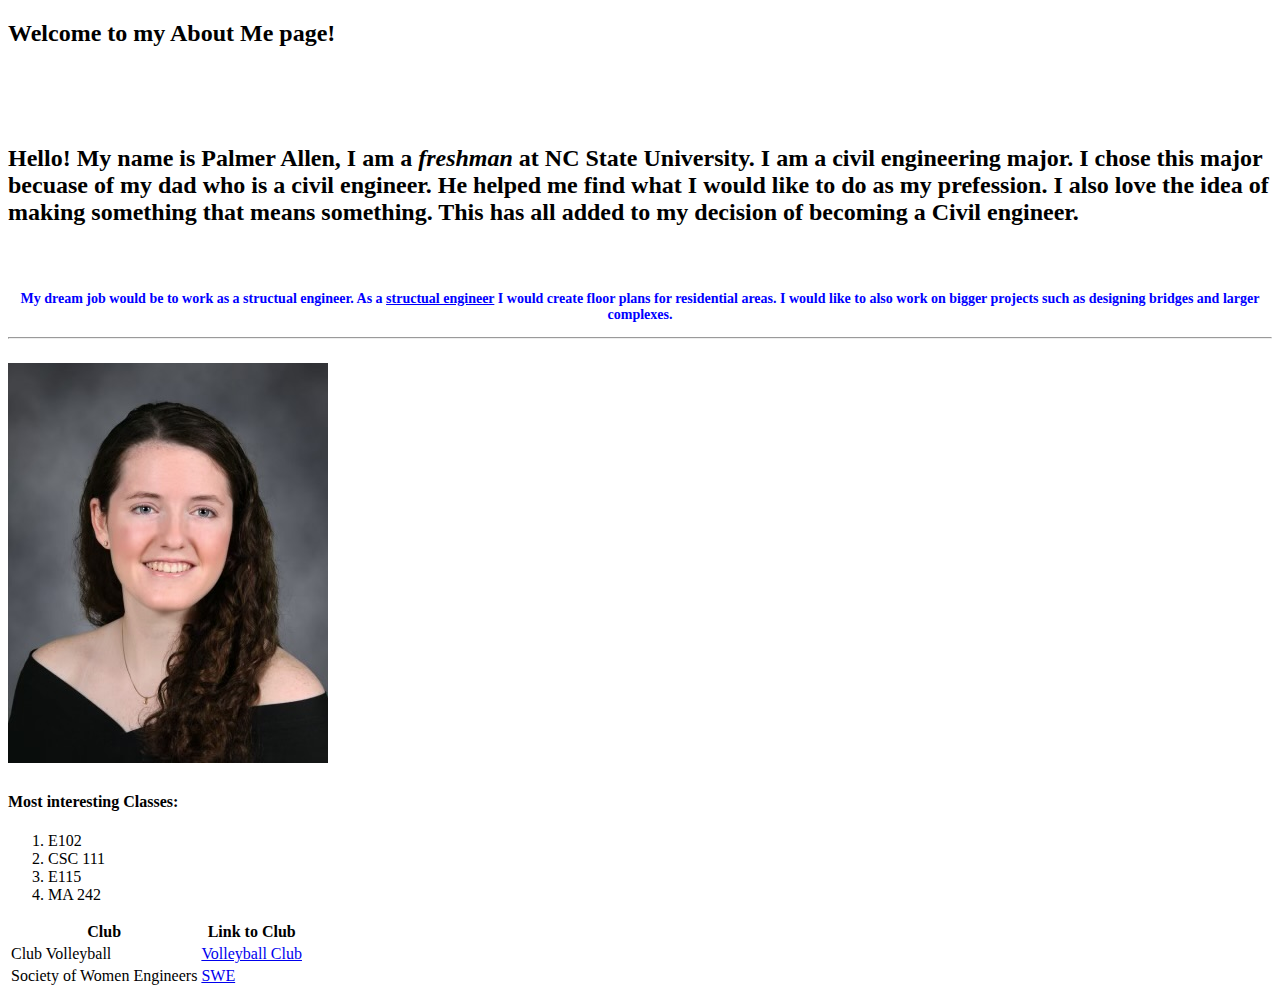
==== index.html @ a238216c "Add files via upload" ====
<!DOCTYPE html>
    <!--
      -Name: Palmer Allen
      -UnityID: peallen
      -Date: 9/21/22
      -Assignment: Index
      -Description: Independent assignment, about me webpages
      -->
    <html xmlns="http://www.w3.org/1999/xhtml">
    <head>
        <meta charset="UTF-8" />
        <link href="style.css" rel="stylesheet" type="text/css" />
        <title>About Me!</title>
    </head>
    
    <h2>Welcome to my About Me page!<h2> 
    <!-- 2 answered here -->
      <br />
    <br />
    <body>

    <p>Hello! My name is Palmer Allen, I am a <em>freshman</em> at NC State University.  
     I am a <strong>civil</strong> engineering major. I chose this major becuase of my dad who is a civil engineer. 
     He helped me find what I would like to do as my prefession. I also love the idea of making something that means something.
     This has all added to my decision of becoming a Civil engineer.
    </p>  
    <br />
    <p style="font-family: Times New Roman; color:#0000FF; font-size:14px; text-align:center;">
    My dream job would be to work as a structual engineer. 
    As a <ins>structual engineer</ins> I would create floor plans for residential areas. 
    I would like to also work on bigger projects such as designing bridges and larger complexes.
    </p>
    <!-- 3 answered here -->
    <hr />
    <p>
      <a href="maito:peallen@ncsu.edu" >
        <img src="Allen-Palmer.jpg" alt="Palmer Allen">
      </a>
    <!-- 4 answered here -->
    <h4>Most interesting Classes:</h4>
        <ol>
            <li>E102</li>
            <li>CSC 111</li>
            <li>E115</li>
            <li>MA 242</li>
        </ol>
    <!-- 5 answered here -->
    <table>
      <tr> <th>Club</th> <th>Link to Club</th> </tr>
      <tr> <td>Club Volleyball</td> <td><a href="https://getinvolved.ncsu.edu/organization/womensclubvb" > Volleyball Club</a></td> </tr>
      <tr> <td>Society of Women Engineers </td> <td><a href="https://getinvolved.ncsu.edu/organization/swe" > SWE</a></td> </tr>
    </table>
    <!-- 6 answered here -->
    </body>
    
</html>
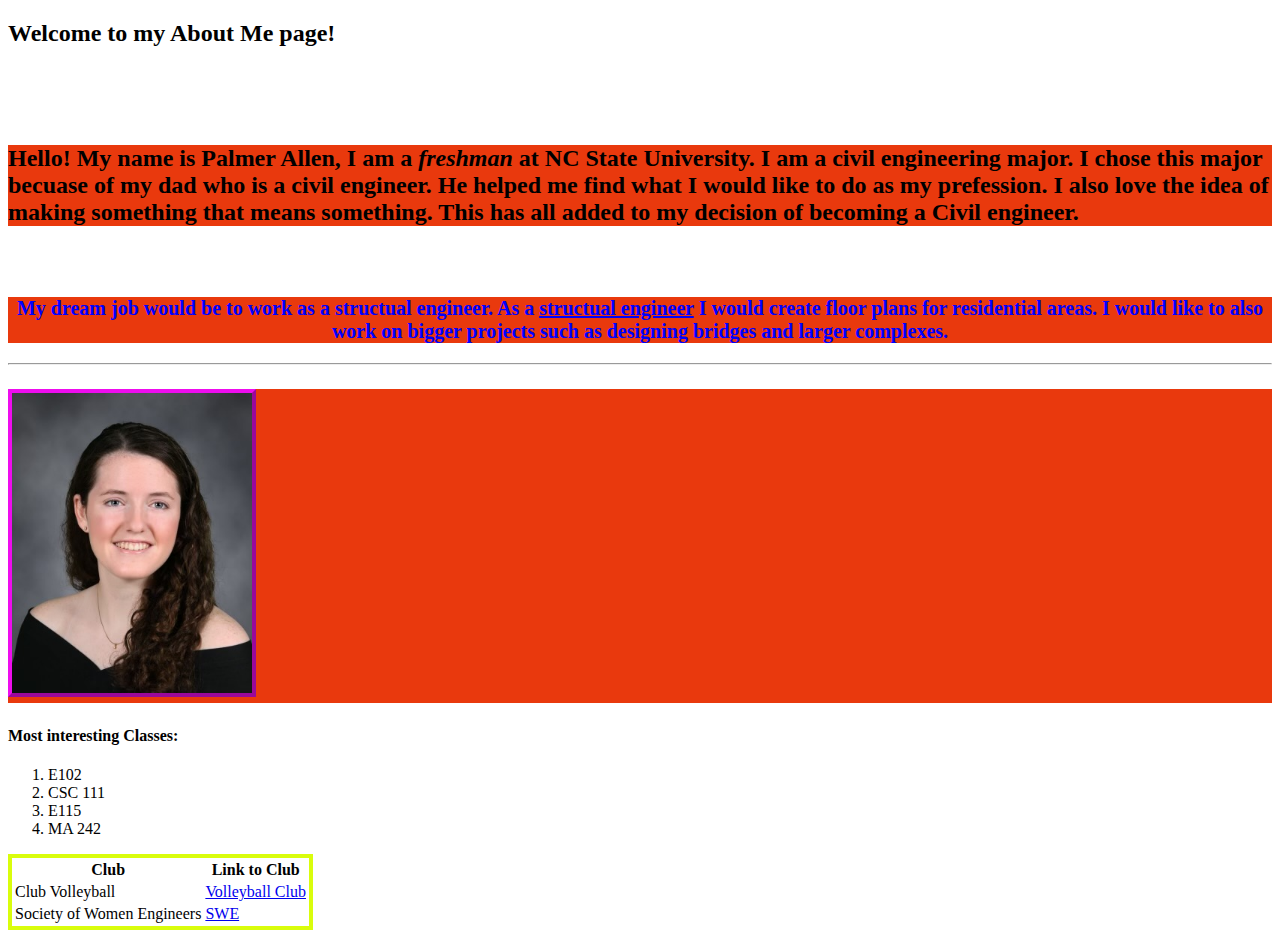
==== commit 290a039f: "Add files via upload" ====
--- a/index.html
+++ b/index.html
@@ -3,8 +3,8 @@
       -Name: Palmer Allen
       -UnityID: peallen
       -Date: 9/21/22
-      -Assignment: Index
-      -Description: Independent assignment, about me webpages
+      -Assignment: Independent assignment
+      -Description: About me webpages
       -->
     <html xmlns="http://www.w3.org/1999/xhtml">
     <head>
@@ -25,7 +25,7 @@
      This has all added to my decision of becoming a Civil engineer.
     </p>  
     <br />
-    <p style="font-family: Times New Roman; color:#0000FF; font-size:14px; text-align:center;">
+    <p style="font-family: Times New Roman; color:#0000FF; font-size:20px; text-align:center;">
     My dream job would be to work as a structual engineer. 
     As a <ins>structual engineer</ins> I would create floor plans for residential areas. 
     I would like to also work on bigger projects such as designing bridges and larger complexes.
@@ -34,7 +34,7 @@
     <hr />
     <p>
       <a href="maito:peallen@ncsu.edu" >
-        <img src="Allen-Palmer.jpg" alt="Palmer Allen">
+        <img src="Allen-Palmer.jpg" alt="Palmer Allen" id="photo-resize">
       </a>
     <!-- 4 answered here -->
     <h4>Most interesting Classes:</h4>
--- a/style.css
+++ b/style.css
@@ -0,0 +1,21 @@
+/*
+ *Name: Palmer Allen
+ *UnityID: peallen
+ *Date: 9/23/22
+ *Assignment: Independent Assignment
+ *Description: create a about me webpage
+ */
+ 
+p {
+    background-color: #e9390d;
+}
+
+table {
+    border: 4px solid #d9fd0c;
+}
+
+#photo-resize {
+    max-width: 250px ;
+    max-height: 300px ;
+    border: 4px outset #ee0dee;
+}
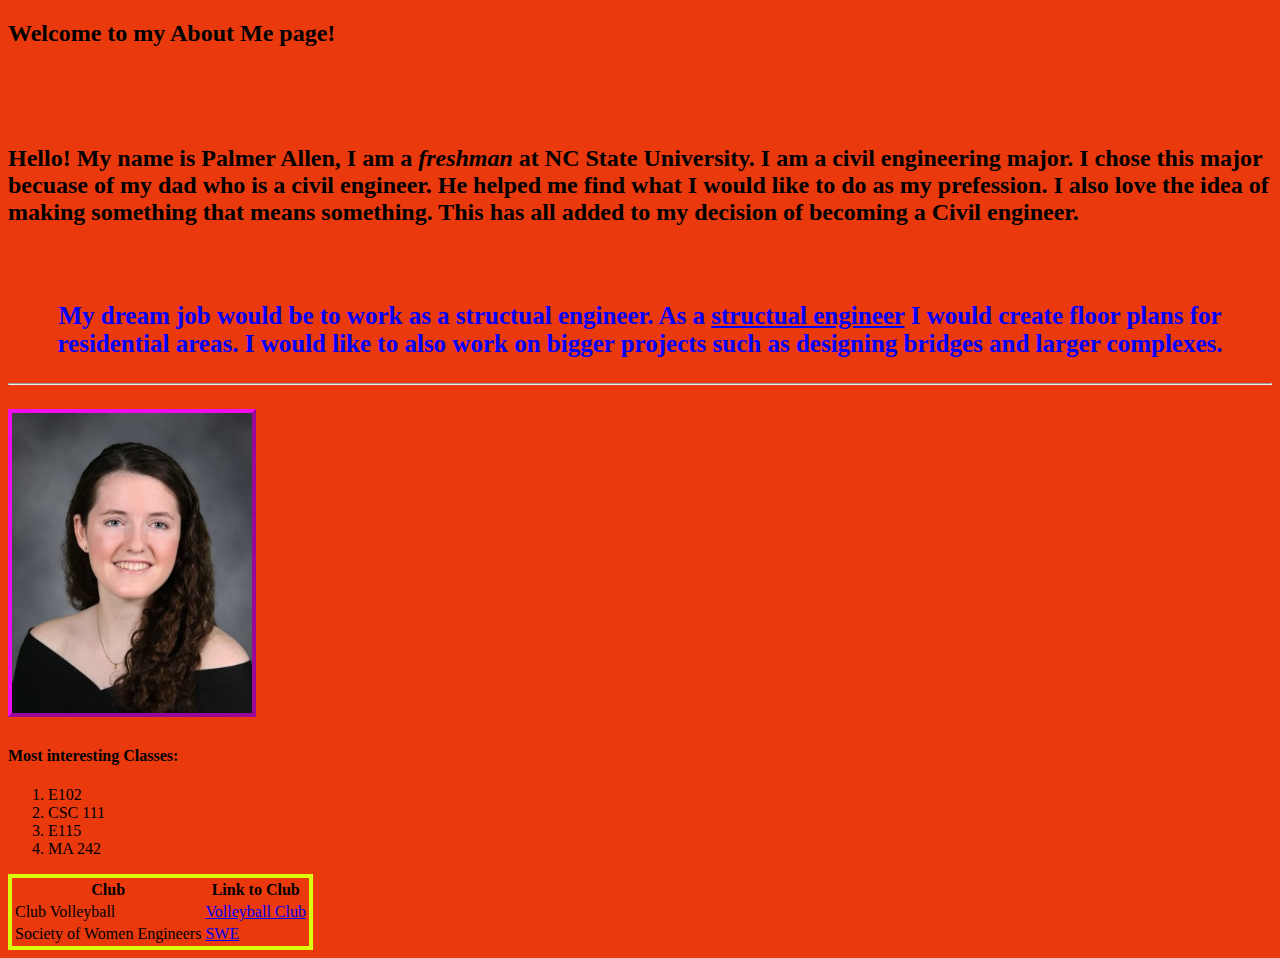
==== commit 7964f159: "Add files via upload" ====
--- a/index.html
+++ b/index.html
@@ -25,7 +25,7 @@
      This has all added to my decision of becoming a Civil engineer.
     </p>  
     <br />
-    <p style="font-family: Times New Roman; color:#0000FF; font-size:20px; text-align:center;">
+    <p style="font-family: Times New Roman; color:#0000FF; font-size:25px; text-align:center;">
     My dream job would be to work as a structual engineer. 
     As a <ins>structual engineer</ins> I would create floor plans for residential areas. 
     I would like to also work on bigger projects such as designing bridges and larger complexes.
--- a/style.css
+++ b/style.css
@@ -6,7 +6,7 @@
  *Description: create a about me webpage
  */
  
-p {
+body {
     background-color: #e9390d;
 }
 
